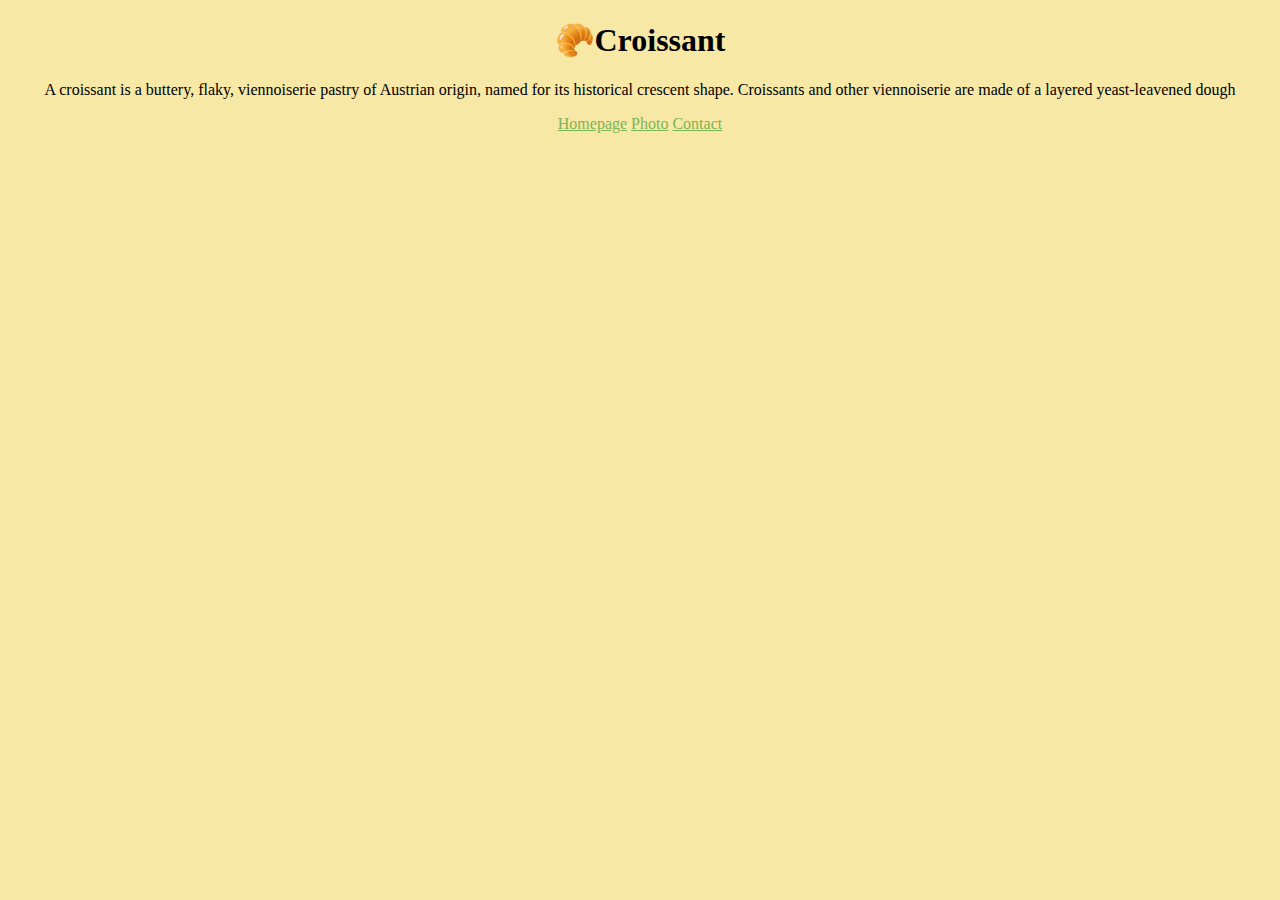
==== index.html @ 92397bbc "Body of the project,css" ====
<!DOCTYPE html>
<html lang="en">
<head>
    <meta charset="UTF-8">
    <meta http-equiv="X-UA-Compatible" content="IE=edge">
    <meta name="viewport" content="width=device-width, initial-scale=1.0">
    <link rel="stylesheet" href="style.css">
    <title>Croissant</title>
</head>
<body>
    <h1>🥐Croissant</h1>
    
<p>A croissant is a buttery, flaky, viennoiserie pastry of Austrian origin, named for its historical crescent shape. Croissants and other viennoiserie are made of a layered yeast-leavened dough</p>
<a href="/">Homepage</a>
<a href="/photo.html">Photo</a>
<a href="/contact.html">Contact</a>
</body>
</html>
---- style.css ----
body{
    background:#F8E8A6 ;text-align: center;
}
a{
    color: #7CB453;
    
}
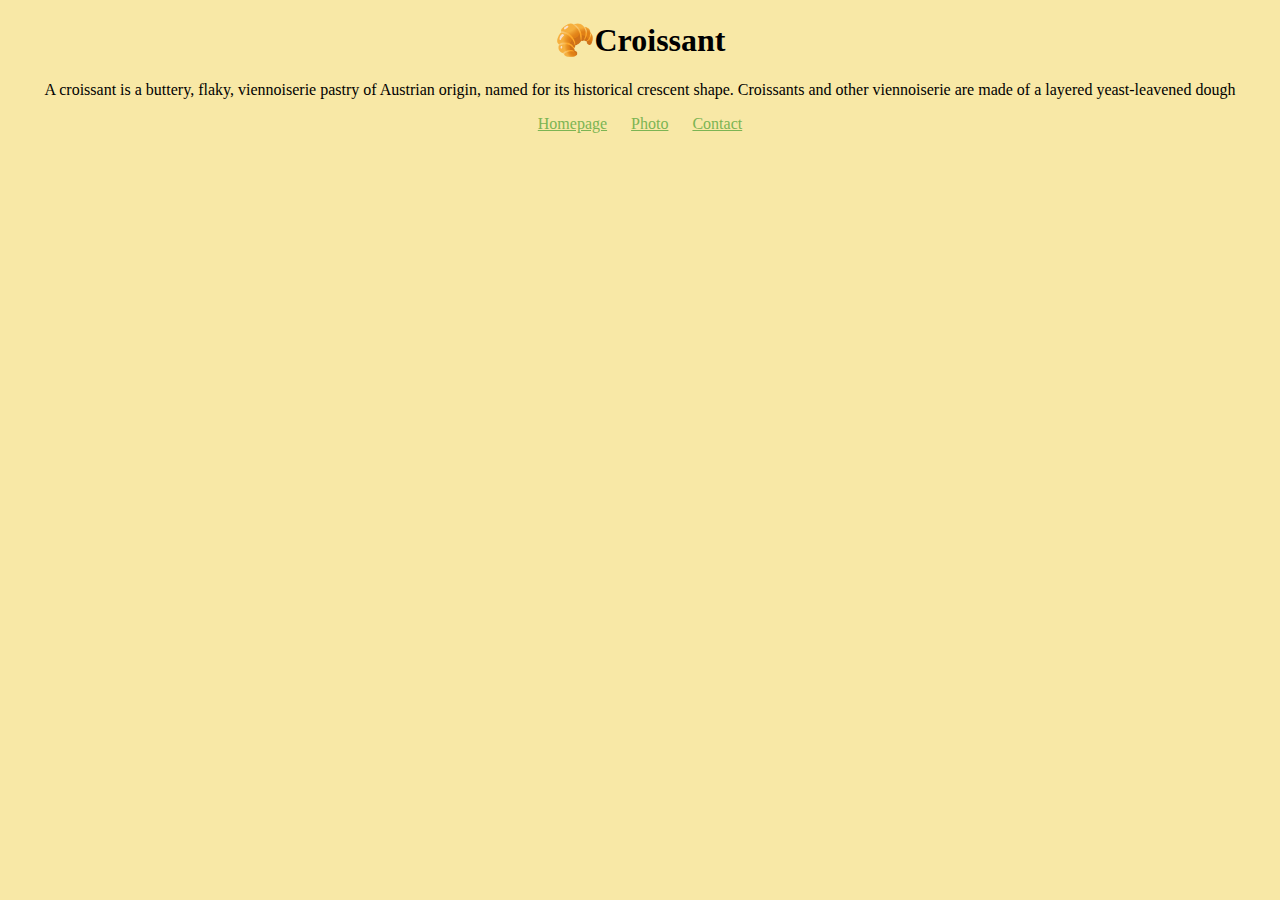
==== commit 45c12be8: "Adding Seo" ====
--- a/index.html
+++ b/index.html
@@ -6,13 +6,14 @@
     <meta name="viewport" content="width=device-width, initial-scale=1.0">
     <link rel="stylesheet" href="style.css">
     <title>Croissant</title>
+    <meta name="description" content="Website about Croissant" /> 
 </head>
 <body>
     <h1>🥐Croissant</h1>
     
 <p>A croissant is a buttery, flaky, viennoiserie pastry of Austrian origin, named for its historical crescent shape. Croissants and other viennoiserie are made of a layered yeast-leavened dough</p>
-<a href="/">Homepage</a>
-<a href="/photo.html">Photo</a>
-<a href="/contact.html">Contact</a>
+<a href="index.html"title="Croissant Page" >Homepage</a>
+<a href="photo.html" title="Photo of croissant">Photo</a>
+<a href="contact.html" title="Contact Page">Contact</a>
 </body>
 </html>--- a/style.css
+++ b/style.css
@@ -3,5 +3,10 @@
 }
 a{
     color: #7CB453;
+    margin: 0 10px;
     
+}
+img{
+    display: block;
+    margin: 0 auto;
 }